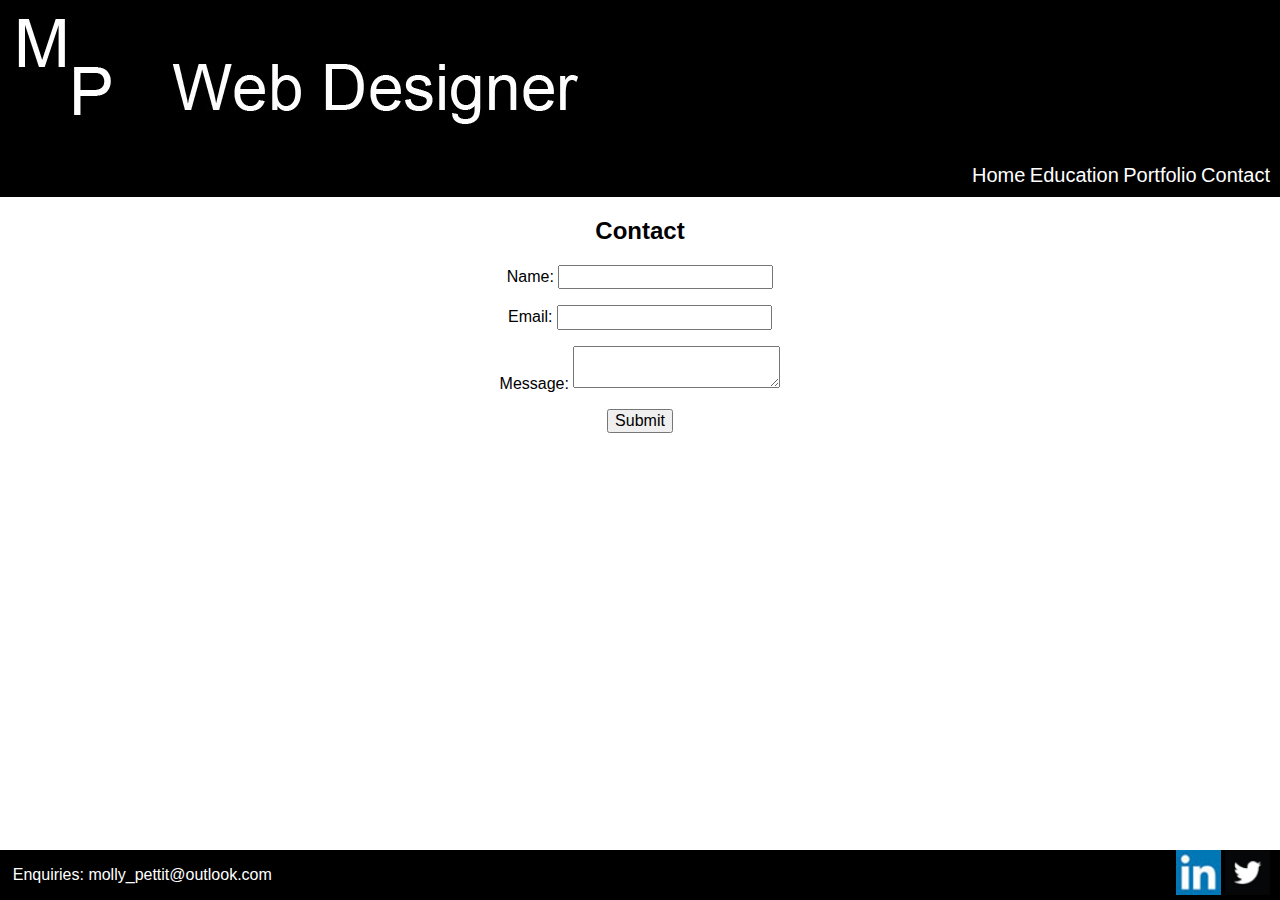
==== contact.html @ be810c33 "new files" ====
<!DOCTYPE html>
<html lang="en">
    <head>
        <meta charset="utf-8">
        <meta name="viewport" content="width=device-width,initial-scale=1.0">
        <title>Contact - Molly Pettit Web Design</title>
        <link rel="stylesheet" href="normalize.css">
        <link rel="stylesheet" href="stylesheet.css">
    </head>
    
<body>
    
    <header>
        <img src="logo.jpg"><img src="header.jpg" id="imgHeader">
    
        <nav>
        <ul>
            <li><a href="index.html">Home</a></li>
            <li><a href="education.html">Education</a></li>
            <li><a href="portfolio.html">Portfolio</a></li>
            <li><a href="#">Contact</a></li>
        </ul>
        </nav>
</header>

<div id="maincontent">
    <h2>Contact</h2>
    <form method="get">
        <p>
        <label for="name">Name:</label>
        <input type="text" id="name" name="txtName">
        </p>
        <p>
        <label for="email">Email:</label>
        <input type="email" id="email" name="txtEmail">
        </p>
        <p>
        <label for="message">Message:</label>
        <textarea id="message" name="message"></textarea>
        </p>
         <p>
        <button type="submit" name="submitName">Submit</button> 
        </p>
    </form>
    </div>

<footer>
    <div id="footerText"><p>Enquiries: molly_pettit@outlook.com</p></div>
        <div id="footerIcons">
            <a href="http://www.linkedin.com/in/molly-pettit-25a609136"><img src="linkedin.jpg" width="45" height="45" alt="An image of the Linkedin logo"></a>
            <a href="http://www.twitter.com/mollypettit21"><img src="twitter.png" width="45" height="45" alt="An image of the twitter logo"></a>
        </div>
    
</footer>
    </body>
---- stylesheet.css ----
@media only screen and (max-width:800px) {

    html {
        background-color: black;
    }
    
header {
    width: 100%;
    background-color: black;
    margin-bottom: 0;
    padding:0;
    text-align: center;
}
    
    #imgHeader {
        visibility: hidden;
    }

nav {
    width: 100%;
    display: inline-block;
    background-color: black;
}

ul {
    list-style-type: none;
    text-align: center;
}

li {
    list-style-type: none;
    display: inline-block;
}

li a {
    text-decoration: none;
    color: white;
    font-size: 125%;
}

a:hover {
    color: orange;
}

#maincontent {
    position: relative;
    text-align: center;
}

#mainimage {
  visibility: hidden;
}

#welcome {
    font-size: 300%;
    font-family: 'PT Sans Narrow', sans-serif;
    position: absolute;
    top: 75px;
    width: 100%;
}

#about {
    position: absolute;
    color:white;
    top: 150px;
    width: 100%;
    background-color: black;
    width: 100%;
    opacity: 0.8;
   
}

footer {
    float:left;
    bottom:0;
    background-color: black;
    width:100%;
    height: 40px;
    float:right;
}

#footerIcons {
    float:right;
    padding-right: 10px;
}

#footerText {
    float: left;    
    color: white;
    padding-left: 1%;
}


#BlackDice {
        float: right;
}

#RedDice {
    float: left;
}
}

@media only screen and (min-width:800px){
    
    header {
    width: 100%;
    background-color: black;
    margin-bottom: 0;
    padding:0;
    text-align: left;
}

nav {
    width: 100%;
    display: inline-block;
    background-color: black;
}

ul {
    list-style-type: none;
    text-align: right;
    margin: 10px;
}

li {
    list-style-type: none;
    display: inline-block;
}

li a {
    text-decoration: none;
    color: white;
    font-size: 125%;
}

a:hover {
    color: orange;
}

#maincontent {
    position: relative;
    text-align: center;
}

#mainimage {
    width: 100%;
    position: relative;
    opacity: 0.8;
}

#welcome {
    font-size: 300%;
    font-family: 'PT Sans Narrow', sans-serif;
    position: absolute;
    top: 75px;
    width: 100%;
}

#about {
    position: absolute;
    color:white;
    top: 150px;
    width: 100%;
    background-color: black;
    width: 100%;
    opacity: 0.8;
   
}

footer {
    float:left;
    position: fixed;
    bottom:0;
    background-color: black;
    width:100%;
    height: 50px;
    float:right;
}

#footerIcons {
    float:right;
    padding-right: 10px;
}

#footerText {
    float: left;    
    color: white;
    padding-left: 1%;
}


#BlackDice {
        float: right;
}

#RedDice {
    float: left;
}
    
}
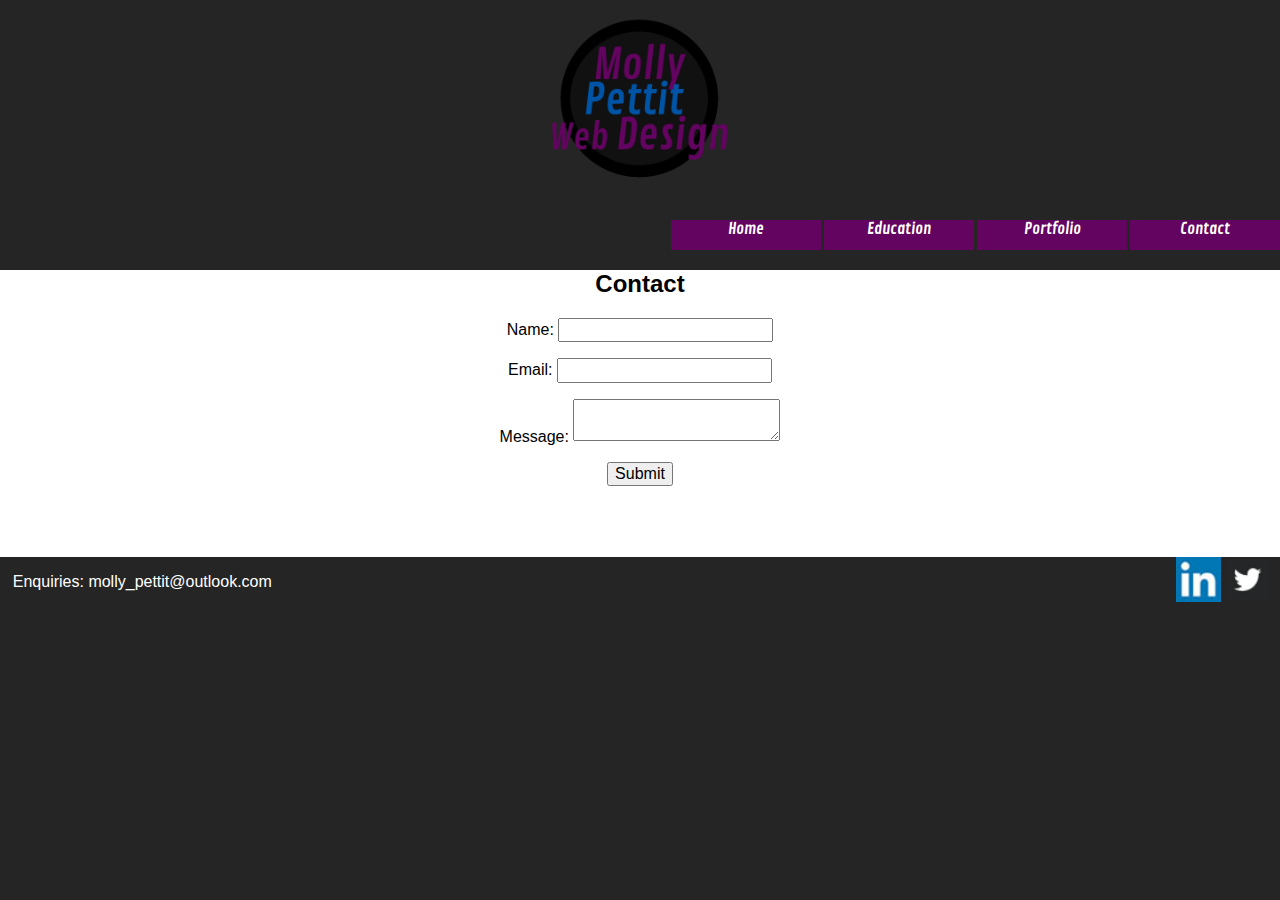
==== commit 818ba809: "new files" ====
--- a/contact.html
+++ b/contact.html
@@ -5,13 +5,14 @@
         <meta name="viewport" content="width=device-width,initial-scale=1.0">
         <title>Contact - Molly Pettit Web Design</title>
         <link rel="stylesheet" href="normalize.css">
-        <link rel="stylesheet" href="stylesheet.css">
+        <link rel="stylesheet" href="styles.css">
+        <link href="https://fonts.googleapis.com/css?family=Contrail+One" rel="stylesheet">
     </head>
     
 <body>
     
     <header>
-        <img src="logo.jpg"><img src="header.jpg" id="imgHeader">
+        <img src="logo.png" width="200" height="200" alt="A logo, the words 'Molly Pettit Web Design' inside a cirlce.">
     
         <nav>
         <ul>
@@ -42,6 +43,9 @@
         <button type="submit" name="submitName">Submit</button> 
         </p>
     </form>
+    <br>
+    <br>
+    <br>
     </div>
 
 <footer>
--- a/styles.css
+++ b/styles.css
@@ -0,0 +1,101 @@
+html {
+    background-color: #252525;
+    font-family: 'Helvetica', serif;
+}
+
+header {
+    width: 100%;
+    margin-bottom: 0;
+    background-color: #252525;
+    text-align: center;
+}
+
+nav {
+    width: 100%;
+    display: block;
+    color: #630460;
+    font-family: 'Contrail One', cursive;
+}
+
+ul {
+    text-align: right;
+    list-style-type: none;    
+}
+
+li {
+    text-align: center;
+    text-decoration: grey;
+    list-style-type: none;
+    display: inline-block;
+    vertical-align: top;
+    height: 30px;
+    width: 150px;
+    background-color: #630460;
+}
+
+li a {
+    text-decoration: none;
+    color: white;
+}
+
+a:hover {
+    color: black;
+}
+
+#maincontent {
+    position: relative;
+    text-align: center;
+}
+
+#mainimage {
+    width: 100%;
+}
+
+#welcome {
+    font-size: 400%;
+    font-family: 'Contrail One', cursive;
+    color: #630460;
+    position: absolute;
+    top: 50px;
+    width: 100%;
+}
+
+#about {
+    position: absolute;
+    color:white;
+    top: 150px;
+    width: 100%;
+    background-color: black;
+    opacity: 0.8;
+    font-size: 110%;
+   
+}
+
+footer {
+    float:left;
+    bottom: 0px;
+    width:100%;
+    height: 30px;
+    float:right;
+    bottom: 0px;
+}
+
+#footerIcons {
+    float:right;
+    padding-right: 10px;
+}
+
+#footerText {
+    float: left;    
+    color: white;
+    padding-left: 1%;
+}
+
+#maincontent {
+    background-color: white;
+}
+
+#examples {
+    text-align: center;
+    color: #630460;
+}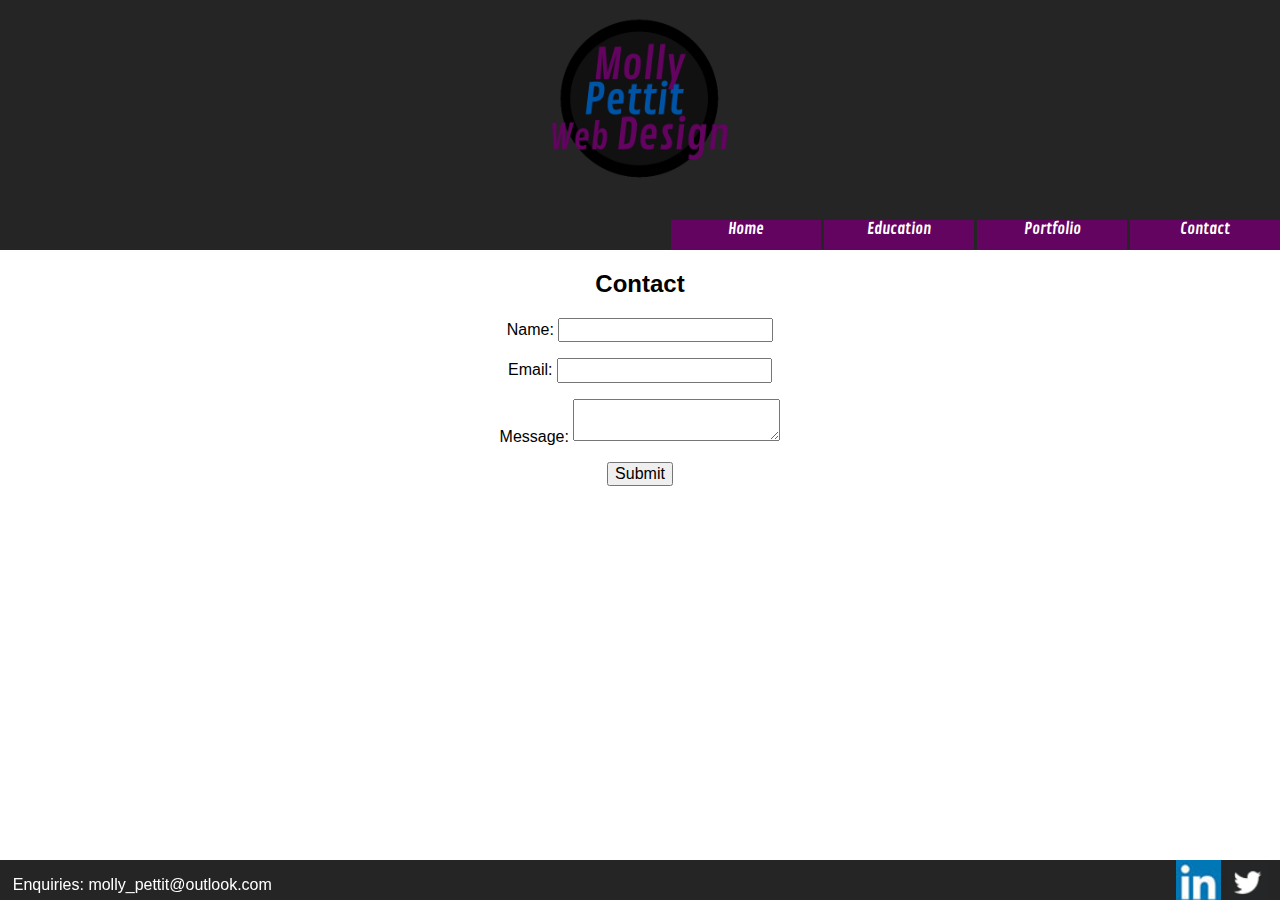
==== commit 03baa703: "updated stylesheet" ====
--- a/contact.html
+++ b/contact.html
@@ -24,7 +24,7 @@
         </nav>
 </header>
 
-<div id="maincontent">
+<div id="maincontent" style="height: 300px">
     <h2>Contact</h2>
     <form method="get">
         <p>
--- a/styles.css
+++ b/styles.css
@@ -1,6 +1,10 @@
 html {
+    background-color: white;
+    font-family: 'Helvetica', serif;
+}
+
+head {
     background-color: #252525;
-    font-family: 'Helvetica', serif;
 }
 
 header {
@@ -72,12 +76,13 @@
 }
 
 footer {
+    background-color: #252525;
     float:left;
-    bottom: 0px;
+    bottom: 0;
     width:100%;
-    height: 30px;
+    height: 40px;
     float:right;
-    bottom: 0px;
+    position: fixed;
 }
 
 #footerIcons {
@@ -98,4 +103,14 @@
 #examples {
     text-align: center;
     color: #630460;
+}
+
+#BlackDice {
+    float: left;
+    margin-left: 100px;
+}
+
+#RedDice {
+    float: right;
+    margin-right: 100px;
 }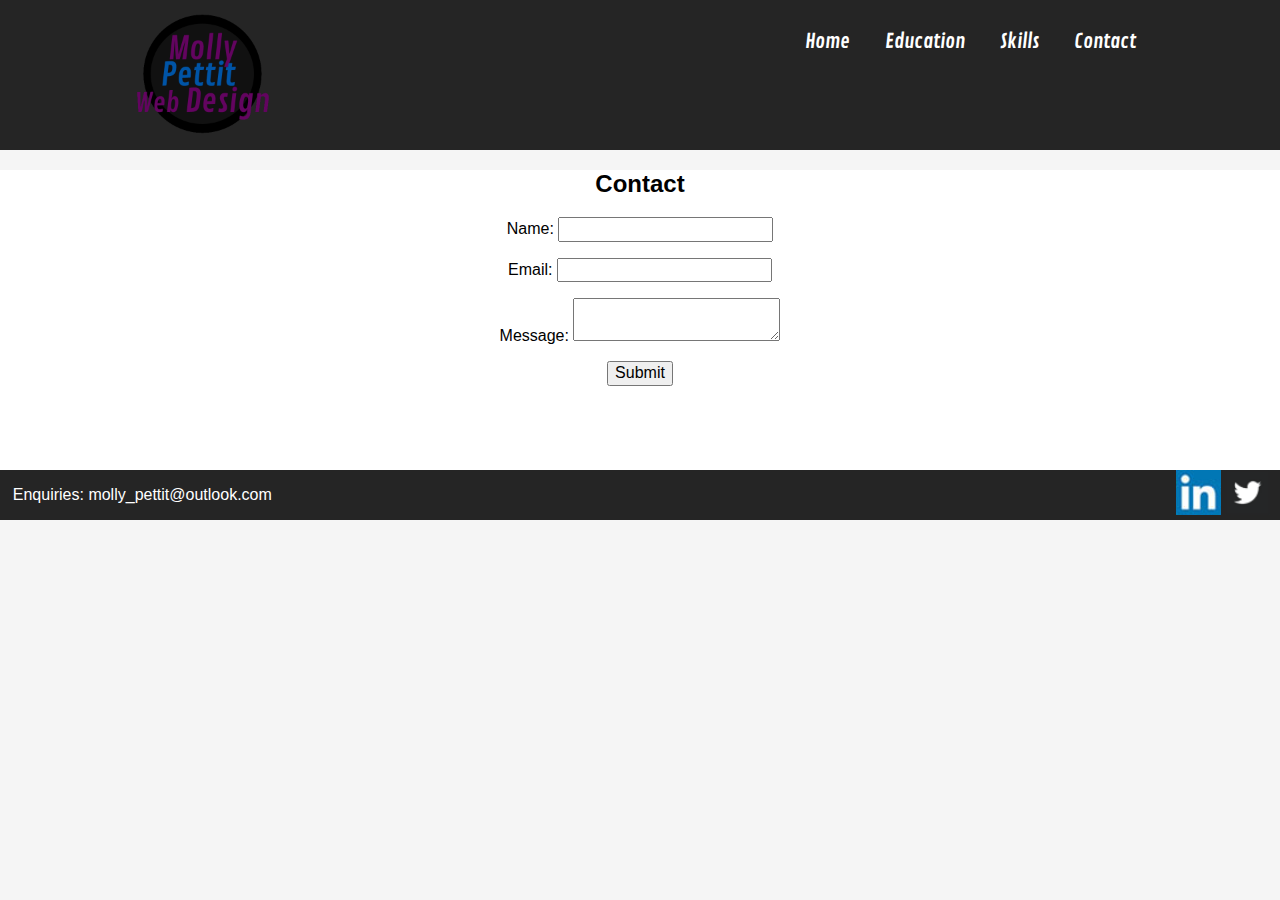
==== commit 502689c7: "updated pages" ====
--- a/contact.html
+++ b/contact.html
@@ -12,17 +12,18 @@
 <body>
     
     <header>
-        <img src="logo.png" width="200" height="200" alt="A logo, the words 'Molly Pettit Web Design' inside a cirlce.">
-    
+        <div id="headerdiv">
+        <img src="logo.png" id="logo" width="150" height="150" alt="A logo, the words 'Molly Pettit Web Design' inside a cirlce.">
         <nav>
         <ul>
             <li><a href="index.html">Home</a></li>
             <li><a href="education.html">Education</a></li>
-            <li><a href="portfolio.html">Portfolio</a></li>
+            <li><a href="portfolio.html">Skills</a></li>
             <li><a href="#">Contact</a></li>
         </ul>
         </nav>
-</header>
+        </div>
+    </header>
 
 <div id="maincontent" style="height: 300px">
     <h2>Contact</h2>
--- a/styles.css
+++ b/styles.css
@@ -1,49 +1,60 @@
 html {
-    background-color: white;
+    background-color: whitesmoke;
     font-family: 'Helvetica', serif;
 }
 
-head {
+#headerdiv {
+    overflow: hidden;
+    color: black;
+}
+
+header {
+    top: 0px;
+    width: 100%;
+    height: 150px;
+    background-color: #252525;
+    text-align: left;
+}
+
+nav {
+    display: block;
+    font-family: 'Contrail One', cursive;
+}
+
+#logo {
+    float: left;
+    margin-left: 10%;
+}
+
+a {
+    text-decoration: none;
+}
+
+ul {
+    float: right;
+    text-decoration: none;
+    list-style-type: none;
+    padding-right: 10%;
+}
+
+li {
+    display: inline-block;
+    height:50px;
     background-color: #252525;
 }
 
-header {
-    width: 100%;
-    margin-bottom: 0;
-    background-color: #252525;
-    text-align: center;
-}
-
-nav {
-    width: 100%;
-    display: block;
-    color: #630460;
-    font-family: 'Contrail One', cursive;
-}
-
-ul {
-    text-align: right;
-    list-style-type: none;    
-}
-
-li {
-    text-align: center;
-    text-decoration: grey;
-    list-style-type: none;
-    display: inline-block;
-    vertical-align: top;
-    height: 30px;
-    width: 150px;
-    background-color: #630460;
-}
-
 li a {
+    float: right;
     text-decoration: none;
     color: white;
+    padding: 14px 16px;
+    text-decoration: none;
+    font-size: 20px;
 }
 
 a:hover {
-    color: black;
+    background-color: #630460;
+    color: white;
 }
 
 #maincontent {
@@ -65,24 +76,29 @@
 }
 
 #about {
-    position: absolute;
-    color:white;
-    top: 150px;
-    width: 100%;
-    background-color: black;
-    opacity: 0.8;
-    font-size: 110%;
-   
+    color: black;
+    font-size: 100%;
+    margin-left: 15%;
+}
+
+#education {
+    position: relative;
+    margin: 5%;
+    padding-left: 10%;
+}
+
+#portfolio {
+    position: relative;
+    margin: 5%;
+    padding-left: 10%;
 }
 
 footer {
     background-color: #252525;
     float:left;
-    bottom: 0;
+    bottom: 0px;
     width:100%;
-    height: 40px;
     float:right;
-    position: fixed;
 }
 
 #footerIcons {
@@ -113,4 +129,29 @@
 #RedDice {
     float: right;
     margin-right: 100px;
+}
+
+/* Mobile */
+
+
+@media only screen and (max-width: 674px) {
+    #logo {
+        text-align: center;
+    }
+    
+    li {
+        display: inline-block;
+    }
+    
+    ul {
+        float: none;
+    }
+    
+    li a {
+        text-align: center;
+    }
+    
+    nav {
+        display: block;
+    }
 }